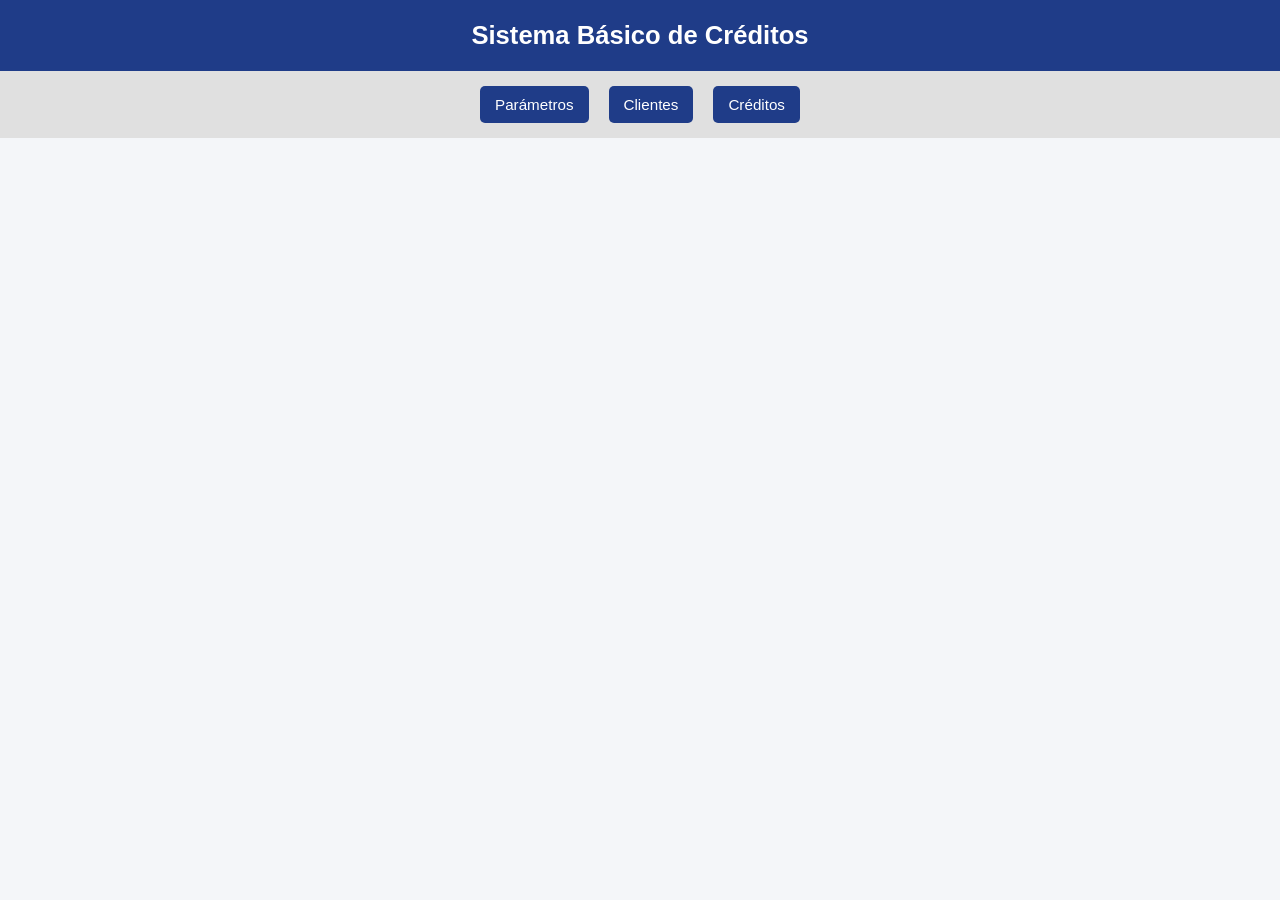
==== index.html @ 5dbc66ba "index.html" ====
<!DOCTYPE html>
<html lang="es">
<head>
  <meta charset="UTF-8">
  <meta name="viewport" content="width=device-width, initial-scale=1">
  <link rel="stylesheet" href="https://cdnjs.cloudflare.com/ajax/libs/font-awesome/6.5.0/css/all.min.css">

  <title>Sistema de Créditos</title>
  <link rel="stylesheet" href="simulador_completo.css">
</head>
<body>

<header>
  <h1>Sistema Básico de Créditos</h1>
</header>

<nav>
  <button onclick="mostrarSecciones('parametros');">Parámetros</button>
  <button onclick="mostrarSecciones('clientes');">Clientes</button>
  <button onclick="mostrarSecciones('credito');">Créditos</button>
</nav>

<section id="parametros">
  <h2>Configurar Parámetros</h2>

  <label for="tasaInteres">Tasa de interés:</label>
  <input type="number" id="tasaInteres" min="10" max="20" value="15" />
  <span>%</span>

  <br>
  <button onclick="guardarTasa();">Guardar tasa</button>

  <p id="mensajeTasa"></p>
</section>

<section id="clientes">
  <h2>Registro de Clientes</h2>

  <input type="text" placeholder="Cédula" id="txtCedula" />
  <input type="text" placeholder="Nombre" id="txtNombre" />
  <input type="text" placeholder="Apellido" id="txtApellido" />
  <input type="number" placeholder="Ingresos" id="txtIngresos" />
  <input type="number" placeholder="Egresos" id="txtEgresos" />

  <br>

  <button onclick="guardarCliente();">Guardar cliente</button>
  <button onclick="limpiar();">Limpiar</button>

  <div class="table-wrapper">
    <table>
      <thead>
        <tr>
          <th>Cédula</th>
          <th>Nombre</th>
          <th>Apellido</th>
          <th>Ingresos</th>
          <th>Egresos</th>
          <th>Acciones</th>
        </tr>
      </thead>
      <tbody id="tablaClientes">
        <!-- <tr>
          <td>1712345678</td>
          <td>Juan</td>
          <td>Pérez</td>
          <td>1200</td>
          <td>500</td>
          <td>
            <button>Actualizar</button>
            <button>Eliminar</button>
          </td>
        </tr>
        <tr>
          <td>1723456789</td>
          <td>María</td>
          <td>Gómez</td>
          <td>1500</td>
          <td>600</td>
          <td>
            <button>Actualizar</button>
            <button>Eliminar</button>
          </td>
        </tr>
        <tr>
          <td>1734567890</td>
          <td>Carlos</td>
          <td>Ramírez</td>
          <td>900</td>
          <td>350</td>
          <td>
            <button>Actualizar</button>
            <button>Eliminar</button>
          </td> -->
        </tr>
      </tbody>
    </table>
  </div>
</section>

<section id="credito">
  <h2>Solicitar Crédito</h2>

  <input type="text" id="buscarCedulaCredito" placeholder="Cédula del cliente">
  <button onclick="buscarClienteCredito()">Buscar cliente</button>

  <div id="datosClienteCredito" class="card"></div>

  <input type="number" id="montoCredito" placeholder="Monto de crédito, ejemplo: 5000">
  <input type="number" id="plazoCredito" placeholder="Plazo en años, ejemplo: 2">

  <br>

  <button onclick="calcularCredito()">Calcular crédito</button>

  <div id="resultadoCredito"></div>

  <button id="btnSolicitarCredito" onclick="solicitarCredito()" disabled>
    Solicitar crédito
  </button>
</section>

<!-- Scripts: cargar al final. Dejar el orden para que utilitarios y validaciones puedan usar funciones definidas en simulador_completo.js -->
<script src="simulador_completo.js" defer></script>
<script src="utilitarios.js" defer></script>
<script src="validaciones_cliente.js" defer></script>
</body>
</html>
---- simulador_completo.css ----
/* Base: estilos generales */
body {
  font-family: Arial, sans-serif;
  background: #f4f6f9;
  margin: 0;
  padding: 0;
  color: #222;
  -webkit-font-smoothing:antialiased;
  -moz-osx-font-smoothing:grayscale;
}

header {
  background: #1f3c88;
  color: white;
  padding: 20px 16px;
  text-align: center;
}

header h1 {
  margin: 0;
  font-size: 1.6rem;
  line-height: 1.2;
}

/* Navegación */
nav {
  display: flex;
  justify-content: center;
  background: #e0e0e0;
  padding: 10px;
  gap: 10px;
  flex-wrap: wrap;
}

nav button {
  padding: 10px 15px;
  border: none;
  background: #1f3c88;
  color: white;
  cursor: pointer;
  border-radius: 5px;
  font-size: 0.95rem;
}

nav button:hover {
  background: #14275c;
}

/* Secciones */
section {
  display: none;
  padding: 20px;
  max-width: 1000px;
  margin: 20px auto;
  background: white;
  border-radius: 8px;
  overflow: hidden;
  box-sizing: border-box;
  -webkit-box-shadow: 0 2px 8px rgba(0,0,0,0.05);
  box-shadow: 0 2px 8px rgba(0,0,0,0.05);
}

section.activa {
  display: block;
  animation: aparecer 1s ease forwards, wave 3s ease infinite;
}

/* Animaciones */
@keyframes aparecer {
  from {
    opacity: 0;
    transform: translateY(20px) scale(0.98);
    filter: blur(6px);
  }
  to {
    opacity: 1;
    transform: translateY(0) scale(1);
    filter: blur(0);
  }
}

section.activa h2,
section.activa p,
section.activa label,
section.activa input,
section.activa table {
  animation: waveText 4s ease-in-out infinite, colorShift 6s ease-in-out infinite, brillo 3s ease-in-out infinite;
  display: inline-block;
}

@keyframes waveText {
  0% { transform: translateY(0px); }
  25% { transform: translateY(-2px) skewX(2deg); }
  50% { transform: translateY(2px) skewX(-2deg); }
  75% { transform: translateY(-1px) skewX(1deg); }
  100% { transform: translateY(0px); }
}

@keyframes colorShift {
  0% { color: #333; }
  50% { color: #0066ff; }
  100% { color: #333; }
}

@keyframes brillo {
  0% { text-shadow: none; }
  50% { text-shadow: 0 0 12px rgba(0, 200, 255, 0.7); }
  100% { text-shadow: none; }
}

/* Formularios y botones */
input, select {
  padding: 8px;
  margin: 5px;
  width: 220px;
  box-sizing: border-box;
  border: 1px solid #ccc;
  border-radius: 4px;
  font-size: 0.95rem;
}

button {
  padding: 8px 12px;
  margin: 5px;
  cursor: pointer;
  border-radius: 4px;
  border: 1px solid transparent;
  background: #1f3c88;
  color: #fff;
}

button:hover { opacity: 0.95; }

/* Forzar wrapper y scroll (reglas con prioridad) */
.table-wrapper {
  overflow-x: auto !important;
  -webkit-overflow-scrolling: touch !important;
  width: 100% !important;
  box-sizing: border-box !important;
}
.table-wrapper > table {
  width: auto !important;
  min-width: 700px !important; /* ajusta a 600/500 si quieres scroll antes */
}
.table-wrapper th, .table-wrapper td {
  white-space: nowrap;
}

table {
  width: 100%;
  border-collapse: collapse;
  margin-top: 15px;
  min-width: 700px; /* fuerza scroll en pantallas muy pequeñas */
}

th, td {
  border: 1px solid #ccc;
  padding: 8px;
  text-align: center;
  font-size: 0.95rem;
}

th {
  background: #1f3c88;
  color: white;
}

/* Mensajes de estado */
.aprobado {
  background: #d4edda;
  color: #155724;
  padding: 15px;
  border-radius: 5px;
  font-weight: bold;
  margin-top: 15px;
}

.rechazado {
  background: #f8d7da;
  color: #721c24;
  padding: 15px;
  border-radius: 5px;
  font-weight: bold;
  margin-top: 15px;
}

.card {
  background: #f1f1f1;
  padding: 15px;
  border-radius: 5px;
  margin-top: 10px;
}

/* Pequeños ajustes visuales */
label { display: inline-block; margin: 6px 5px 0 0; font-weight: 600; }
h2 { margin-top: 0; font-size: 1.25rem; }

/* -------------------------
   Reglas responsive
   ------------------------- */

/* Large screens (desktops) — ya cubierto por base */

/* Medium screens / tablets */
@media (max-width: 1024px) {
  header h1 { font-size: 1.4rem; }
  input, select { width: 200px; }
  nav button { padding: 9px 12px; font-size: 0.95rem; }
  table { min-width: 650px; }
  section { padding: 18px; margin: 18px; }
}

/* Small screens / phones */
@media (max-width: 768px) {
  header { padding: 16px 12px; }
  header h1 { font-size: 1.2rem; }
  nav { padding: 8px; gap: 8px; }
  nav button { padding: 8px 10px; font-size: 0.9rem; }

  /* Inputs ocupan 100% del ancho disponible en móviles */
  input, select {
    width: calc(100% - 22px); /* margen y padding */
    max-width: 100%;
    display: block;
  }

  /* Botones en bloque para mejor accesibilidad */
  button {
    width: auto;
    display: inline-block;
    font-size: 0.95rem;
  }

  /* Secciones más compactas */
  section {
    padding: 14px;
    margin: 12px;
    border-radius: 6px;
  }

  /* Reducir intensidad de animaciones en móviles para rendimiento */
  section.activa h2,
  section.activa p,
  section.activa label,
  section.activa input,
  section.activa table {
    animation: waveText 3.5s ease-in-out infinite, colorShift 5s ease-in-out infinite;
  }

  /* Tabla: permitir scroll horizontal y eliminar min-width excesivo */
  table { min-width: 600px; font-size: 0.9rem; }
}

/* Extra small / very small phones */
@media (max-width: 480px) {
  header h1 { font-size: 1.05rem; }
  nav { gap: 6px; padding: 6px; }
  nav button { padding: 7px 8px; font-size: 0.85rem; }

  input, select { width: calc(100% - 20px); font-size: 0.95rem; margin: 6px 0; }
  label { display:block; margin-bottom:6px; }

  /* Tabla: si la pantalla es muy estrecha, reducir min-width para evitar scroll excesivo */
  table { min-width: 520px; font-size: 0.88rem; }

  /* Reducir animaciones aún más */
  section.activa { animation-duration: 0.8s; }
  section.activa h2,
  section.activa p,
  section.activa label,
  section.activa input,
  section.activa table {
    animation: none; /* desactivar animaciones pesadas en pantallas muy pequeñas */
  }
}

/* Accesibilidad: foco visible */
input:focus, button:focus, select:focus {
  outline: 3px solid rgba(0,119,255,0.18);
  outline-offset: 2px;
}

/* Estilos para mensajes de error (si usas validaciones) */
.input-error { border: 1.5px solid #e74c3c !important; }
.error-text { color: #e74c3c; font-size: 0.9rem; margin-top:4px; display:block; }
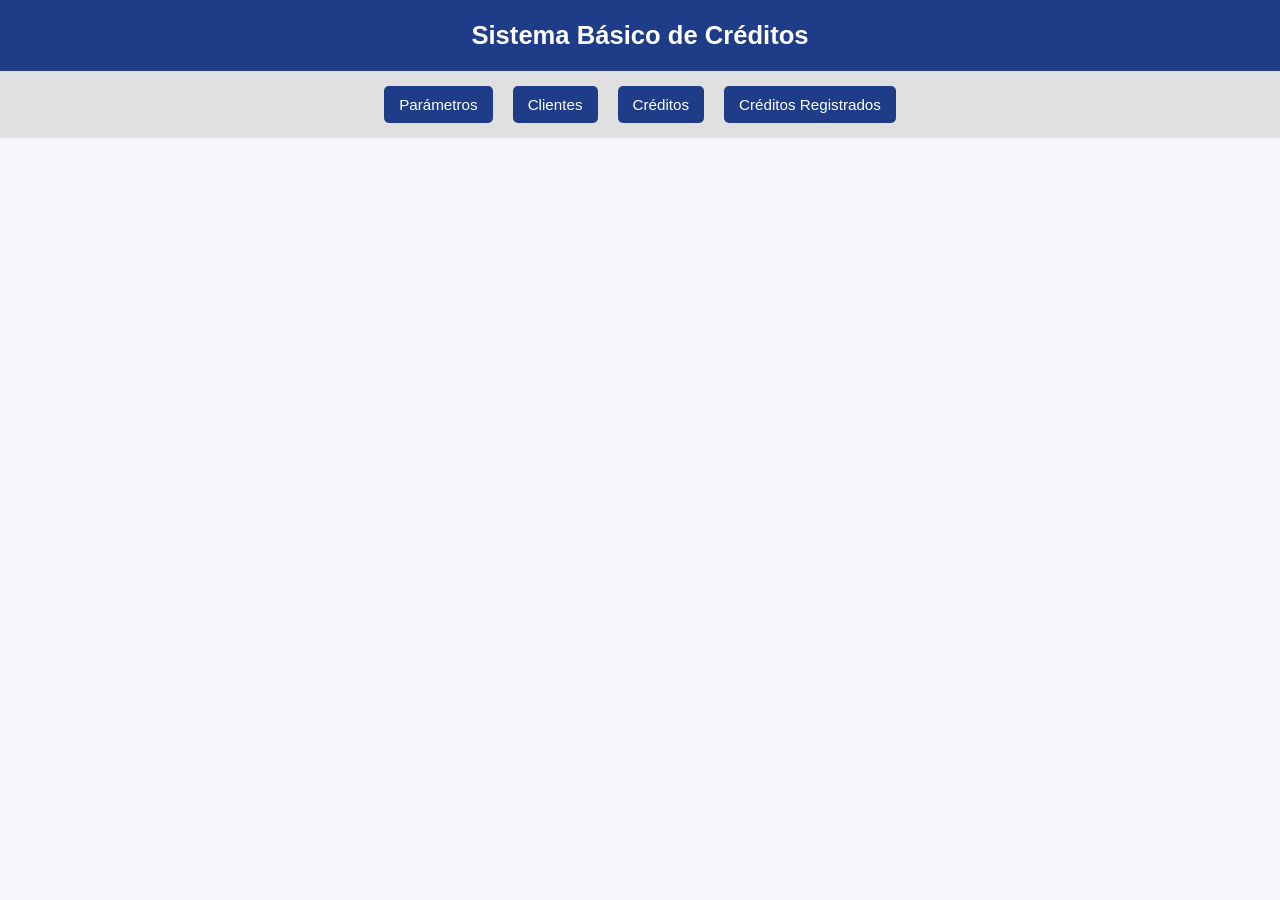
==== commit 3630e492: "de la rama dev a main, merge" ====
--- a/index.html
+++ b/index.html
@@ -1,5 +1,6 @@
 <!DOCTYPE html>
 <html lang="es">
+
 <head>
   <meta charset="UTF-8">
   <meta name="viewport" content="width=device-width, initial-scale=1">
@@ -8,62 +9,67 @@
   <title>Sistema de Créditos</title>
   <link rel="stylesheet" href="simulador_completo.css">
 </head>
+
 <body>
 
-<header>
-  <h1>Sistema Básico de Créditos</h1>
-</header>
-
-<nav>
-  <button onclick="mostrarSecciones('parametros');">Parámetros</button>
-  <button onclick="mostrarSecciones('clientes');">Clientes</button>
-  <button onclick="mostrarSecciones('credito');">Créditos</button>
-</nav>
-
-<section id="parametros">
-  <h2>Configurar Parámetros</h2>
-
-  <label for="tasaInteres">Tasa de interés:</label>
-  <input type="number" id="tasaInteres" min="10" max="20" value="15" />
-  <span>%</span>
-
-  <br>
-  <button onclick="guardarTasa();">Guardar tasa</button>
-
-  <p id="mensajeTasa"></p>
-</section>
-
-<section id="clientes">
-  <h2>Registro de Clientes</h2>
-
-  <input type="text" placeholder="Cédula" id="txtCedula" />
-  <input type="text" placeholder="Nombre" id="txtNombre" />
-  <input type="text" placeholder="Apellido" id="txtApellido" />
-  <input type="number" placeholder="Ingresos" id="txtIngresos" />
-  <input type="number" placeholder="Egresos" id="txtEgresos" />
-
-  <br>
-
-  <button onclick="guardarCliente();">Guardar cliente</button>
-  <button onclick="limpiar();">Limpiar</button>
-
-  <div class="table-wrapper">
-    <table>
-      <thead>
-        <tr>
-          <th>Cédula</th>
-          <th>Nombre</th>
-          <th>Apellido</th>
-          <th>Ingresos</th>
-          <th>Egresos</th>
-          <th>Acciones</th>
-        </tr>
-      </thead>
-      <tbody id="tablaClientes">
-        <!-- <tr>
+  <header>
+    <h1>Sistema Básico de Créditos</h1>
+  </header>
+
+  <nav>
+    <button onclick="mostrarSecciones('parametros');">Parámetros</button>
+    <button onclick="mostrarSecciones('clientes');">Clientes</button>
+    <button onclick="mostrarSecciones('credito');">Créditos</button>
+    <!-- <button onclick="mostrarSecciones('contacto');">contacto</button> -->
+    <button onclick="mostrarSecciones('listaCreditos');">Créditos Registrados</button>
+  </nav>
+
+  <section id="parametros">
+    <h2>Configurar Parámetros</h2>
+
+    <label for="tasaInteres">Tasa de interés:</label>
+    <input type="number" id="tasaInteres" min="10" max="20" value="15" />
+    <span>%</span>
+
+    <br>
+    <button onclick="guardarTasa();">Guardar tasa</button>
+
+    <p id="mensajeTasa"></p>
+  </section>
+
+  <section id="clientes">
+    <h2>Registro de Clientes</h2>
+
+    <input type="text" placeholder="Cédula" id="txtCedula" />
+    <input type="text" placeholder="Nombre" id="txtNombre" />
+    <input type="text" placeholder="Apellido" id="txtApellido" />
+    <input type="text" placeholder="Correo" id="txtCorreo" />
+    <input type="number" placeholder="Ingresos" id="txtIngresos" />
+    <input type="number" placeholder="Egresos" id="txtEgresos" />
+    <br>
+
+    <button onclick="guardarCliente();">Guardar cliente</button>
+    <button onclick="limpiar();">Limpiar</button>
+
+    <div class="table-wrapper">
+      <table>
+        <thead>
+          <tr>
+            <th>Cédula</th>
+            <th>Nombre</th>
+            <th>Apellido</th>
+            <th>Correo</th>
+            <th>Ingresos</th>
+            <th>Egresos</th>
+            <th>Acciones</th>
+          </tr>
+        </thead>
+        <tbody id="tablaClientes">
+          <tr>
           <td>1712345678</td>
           <td>Juan</td>
           <td>Pérez</td>
+          <td>error404@gmail.com</td>
           <td>1200</td>
           <td>500</td>
           <td>
@@ -75,6 +81,7 @@
           <td>1723456789</td>
           <td>María</td>
           <td>Gómez</td>
+          <td>because_bugs123@hotmail.com</td>
           <td>1500</td>
           <td>600</td>
           <td>
@@ -86,43 +93,119 @@
           <td>1734567890</td>
           <td>Carlos</td>
           <td>Ramírez</td>
+          <td>engineer_github@yahoo.com</td>
           <td>900</td>
           <td>350</td>
           <td>
             <button>Actualizar</button>
             <button>Eliminar</button>
-          </td> -->
-        </tr>
-      </tbody>
-    </table>
-  </div>
-</section>
-
-<section id="credito">
-  <h2>Solicitar Crédito</h2>
-
-  <input type="text" id="buscarCedulaCredito" placeholder="Cédula del cliente">
-  <button onclick="buscarClienteCredito()">Buscar cliente</button>
-
-  <div id="datosClienteCredito" class="card"></div>
-
-  <input type="number" id="montoCredito" placeholder="Monto de crédito, ejemplo: 5000">
-  <input type="number" id="plazoCredito" placeholder="Plazo en años, ejemplo: 2">
-
-  <br>
-
-  <button onclick="calcularCredito()">Calcular crédito</button>
-
-  <div id="resultadoCredito"></div>
-
-  <button id="btnSolicitarCredito" onclick="solicitarCredito()" disabled>
-    Solicitar crédito
-  </button>
-</section>
-
-<!-- Scripts: cargar al final. Dejar el orden para que utilitarios y validaciones puedan usar funciones definidas en simulador_completo.js -->
-<script src="simulador_completo.js" defer></script>
-<script src="utilitarios.js" defer></script>
-<script src="validaciones_cliente.js" defer></script>
+          </td>
+          </tr>
+        </tbody>
+      </table>
+    </div>
+  </section>
+
+  <section id="credito">
+
+    <h2>Solicitar Crédito</h2>
+
+    <input type="text" id="buscarCedulaCredito" placeholder="Cédula del cliente">
+    <button onclick="buscarClienteCredito()">Buscar cliente</button>
+
+    <div id="datosClienteCredito"></div>
+
+    <input type="number" id="montoCredito" placeholder="Monto de crédito, ejemplo: 5000">
+    <input type="number" id="plazoCredito" placeholder="Plazo en años, ejemplo: 2">
+
+    <br>
+
+    <button onclick="calcularCredito()">Calcular crédito</button>
+
+    <div id="resultadoCredito"></div>
+
+    <button id="btnSolicitarCredito" onclick="solicitarCredito()" disabled>
+      Asignar Crédito
+    </button>
+  </section>
+
+  <section id="listaCreditos">
+    <h2>Créditos Registrados</h2>
+
+    <input type="text" id="buscarCedulaListado">
+    <button onclick="buscarCreditosCliente()">Buscar</button>
+    <button onclick="pintarCreditos(creditos)">Ver todos</button>
+    <div class="table-wrapper">
+      <table>
+        <thead>
+          <tr>
+            <th>Cédula</th>
+            <th>Nombre</th>
+            <th>Apellido</th>
+            <th>Correo</th>
+            <th>Monto</th>
+            <th>Tasa</th>
+            <th>Plazo</th>
+            <th>Cuota</th>
+          </tr>
+        </thead>
+        <tbody id="tablaCreditos">
+          <tr>
+            <td>1712345678</td>
+            <td>Juan</td>
+            <td>Pérez</td>
+            <td>error404@gmail.com</td>
+            <td>3000</td>
+            <td>15%</td>
+            <td>12 meses</td>
+            <td>287.50</td>
+            <td><button>Eliminar</button></td>
+          </tr>
+          <tr>
+            <td>1723456789</td>
+            <td>María</td>
+            <td>Gómez</td>
+            <td>because_bugs123@hotmail.com</td>
+            <td>5000</td>
+            <td>14%</td>
+            <td>24 meses</td>
+            <td>237.50</td>
+            <td><button>Eliminar</button></td>
+          </tr>
+          <tr>
+            <td>1734567890</td>
+            <td>Carlos</td>
+            <td>Ramírez</td>
+            <td>engineer_github@yahoo.com</td>
+            <td>1500</td>
+            <td>16%</td>
+            <td>6 meses</td>
+            <td>290.00</td>
+            <td><button >Eliminar</button></td>
+          </tr>
+        </tbody>
+      </table>
+    </div>
+
+  </section>
+
+  <section id="contacto">
+    <div class="card">
+
+      <p>© 2026 Carlos Barreto</p><br>
+
+      <a href="https://wa.me/593987688143?text=Hola%20Carlos,%20quiero%20saber%20más%20de%20tus%20proyectos
+                    " target="_blank">
+        <img src="img/www-logo.png" alt="Logo" class="logo" width="400px">
+      </a>
+    </div>
+  </section>
+
+  <!-- Scripts: cargar al final. Dejar el orden para que utilitarios y validaciones puedan usar funciones definidas en simulador_completo.js -->
+  <script src="simulador_completo.js" defer></script>
+  <script src="utilitarios.js" defer></script>
+  <script src="validaciones_cliente.js" defer></script>
+
 </body>
-</html>
+
+</html>
--- a/simulador_completo.css
+++ b/simulador_completo.css
@@ -191,6 +191,66 @@
   margin-top: 10px;
 }
 
+/* Tarjeta flotante con bordes brillantes animados */
+.card {
+  background: rgba(255, 255, 255, 0.08);
+  border-radius: 16px;
+  overflow: hidden;
+  position: relative;
+  padding: 1.5rem;
+  text-align: center;
+  backdrop-filter: blur(6px);
+  box-shadow: 0 8px 20px rgba(0,0,0,0.25);
+  transition: transform 0.3s ease, box-shadow 0.3s ease;
+}
+
+.card:hover {
+  transform: translateY(-8px);
+  box-shadow: 0 12px 28px rgba(0,0,0,0.35);
+}
+
+/* Borde brillante animado */
+.card::before {
+  content: "";
+  position: absolute;
+  inset: 0;
+  border-radius: 16px;
+  padding: 2px;
+  background: linear-gradient(270deg,
+      #d2cccf, #71663e, #47706c, #51445d, #d6bbc9);
+  background-size: 600% 600%;
+  animation: borderGlow 8s linear infinite;
+
+  /* máscara para mostrar solo el borde */
+  -webkit-mask: 
+      linear-gradient(#fff 0 0) content-box,
+      linear-gradient(#fff 0 0);
+  -webkit-mask-composite: xor;
+  mask: 
+      linear-gradient(#fff 0 0) content-box,
+      linear-gradient(#fff 0 0);
+  mask-composite: exclude;
+  /* clave: que no bloquee clicks */
+  pointer-events: none;
+}
+
+.datosCliente{
+  text-align: left;
+}
+
+@keyframes borderGlow {
+  0% { background-position: 0% 50%; }
+  50% { background-position: 100% 50%; }
+  100% { background-position: 0% 50%; }
+}
+
+
+@keyframes borderGlow {
+  0% { background-position: 0% 50%; }
+  50% { background-position: 100% 50%; }
+  100% { background-position: 0% 50%; }
+}
+
 /* Pequeños ajustes visuales */
 label { display: inline-block; margin: 6px 5px 0 0; font-weight: 600; }
 h2 { margin-top: 0; font-size: 1.25rem; }
